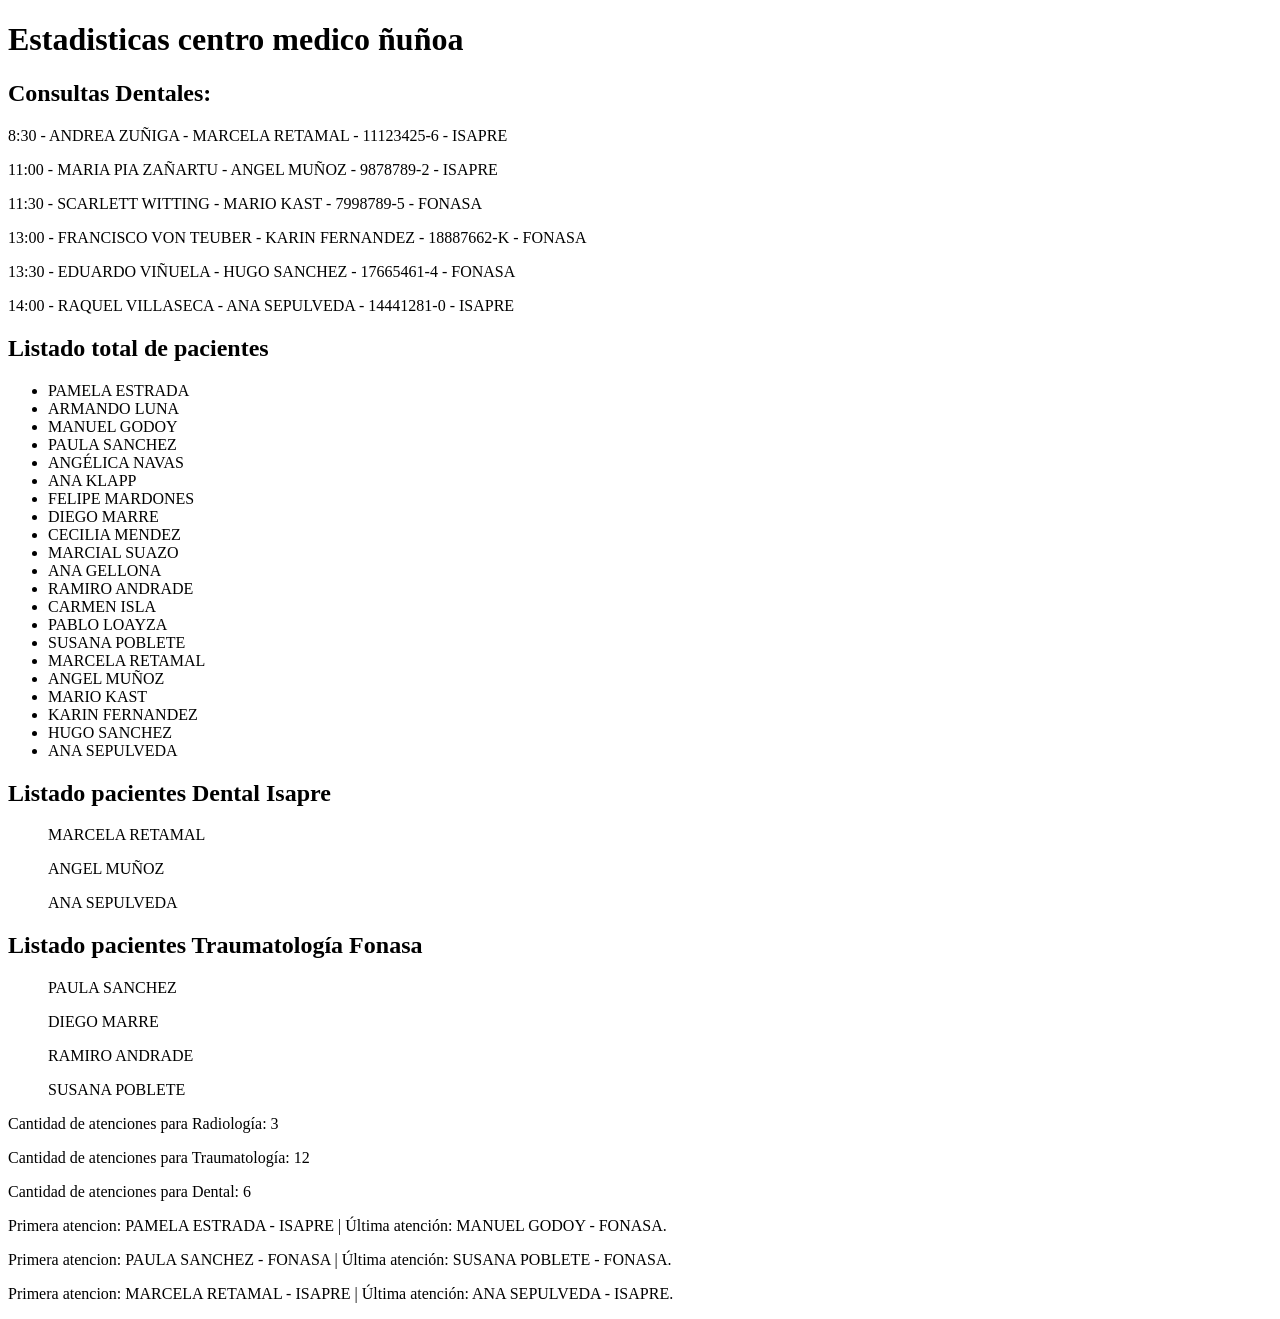
==== Apoyo Desafío 2.html @ 2690571b "desafio metodos con array y objetos" ====
<!DOCTYPE html>
<html lang="es">

<head>
    <meta charset="UTF-8">
    <meta name="viewport" content="width=device-width, initial-scale=1.0">
    <meta http-equiv="X-UA-Compatible" content="ie=edge">
    <title>Centro Médico Ñuñoa</title>
</head>

<body>
    <h1>Estadisticas centro medico ñuñoa</h1>

    <h2>Consultas Dentales:</h2>
    <p id="dentalList"></p>


    <h2>Listado total de pacientes</h2>
    <ul id="listadoPacientes"></ul>

    <h2>Listado pacientes Dental Isapre</h2>
    <ul id="listaPacientesDentalIsapre"></ul>

    <h2>Listado pacientes Traumatología Fonasa</h2>
    <ul id="listaPacientesTraumaFonasa"></ul>


    <script src="./assets/js/main.js"></script>
</body>

</html>
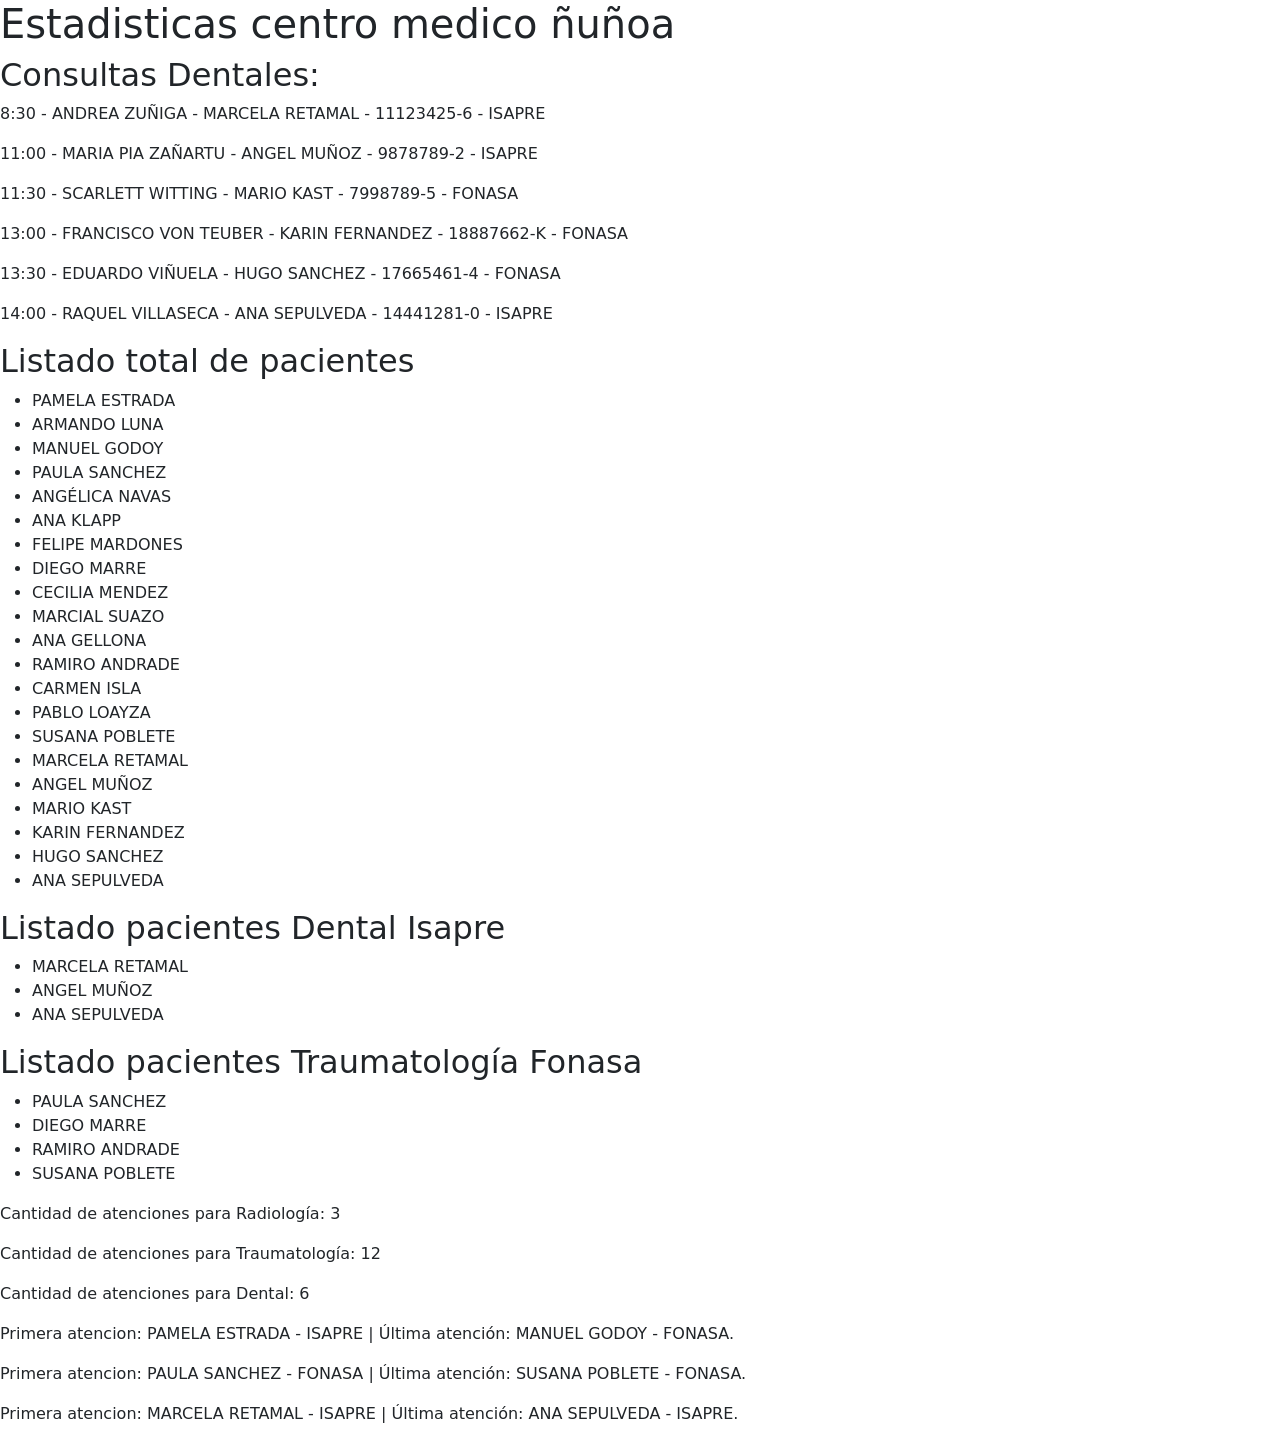
==== commit 920e6062: "agregue bootstrap y cambio en listado pacientes" ====
--- a/Apoyo Desafío 2.html
+++ b/Apoyo Desafío 2.html
@@ -6,6 +6,8 @@
     <meta name="viewport" content="width=device-width, initial-scale=1.0">
     <meta http-equiv="X-UA-Compatible" content="ie=edge">
     <title>Centro Médico Ñuñoa</title>
+    <link href="https://cdn.jsdelivr.net/npm/bootstrap@5.3.3/dist/css/bootstrap.min.css" rel="stylesheet"
+        integrity="sha384-QWTKZyjpPEjISv5WaRU9OFeRpok6YctnYmDr5pNlyT2bRjXh0JMhjY6hW+ALEwIH" crossorigin="anonymous">
 </head>
 
 <body>
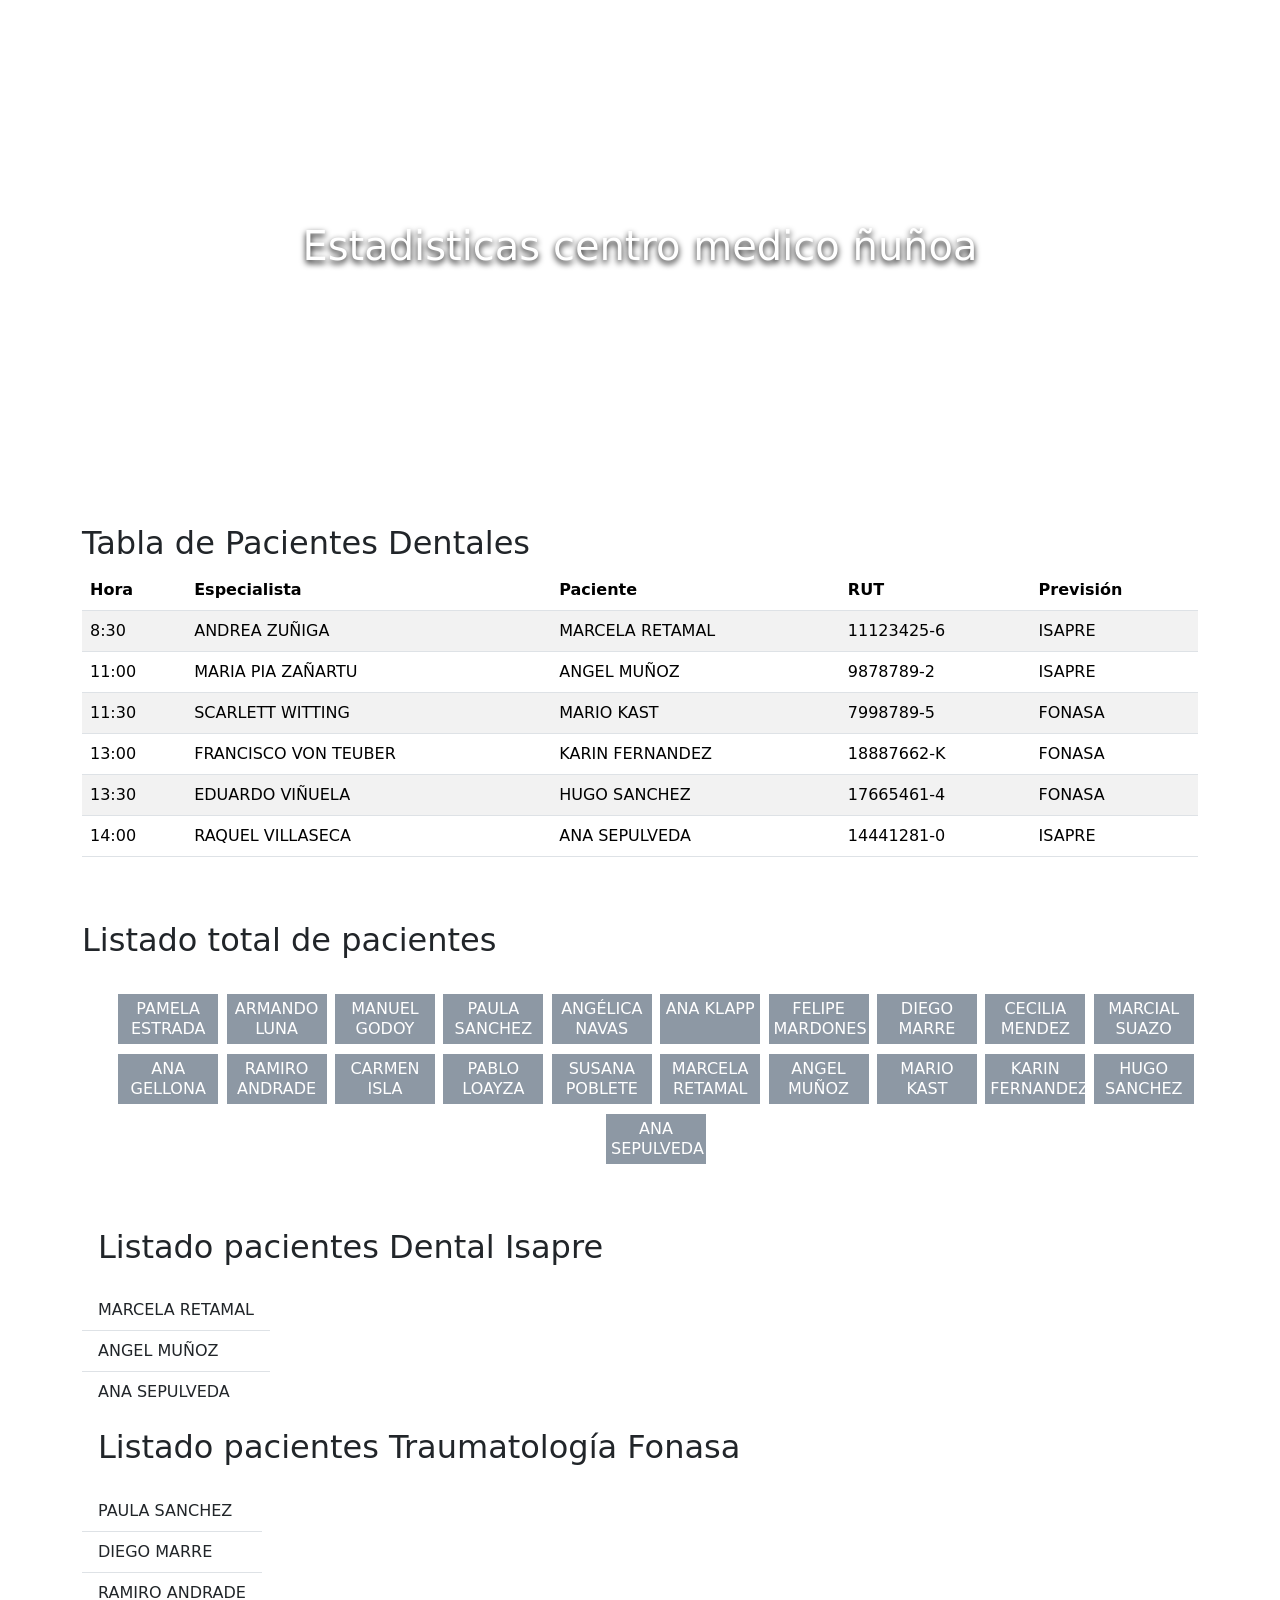
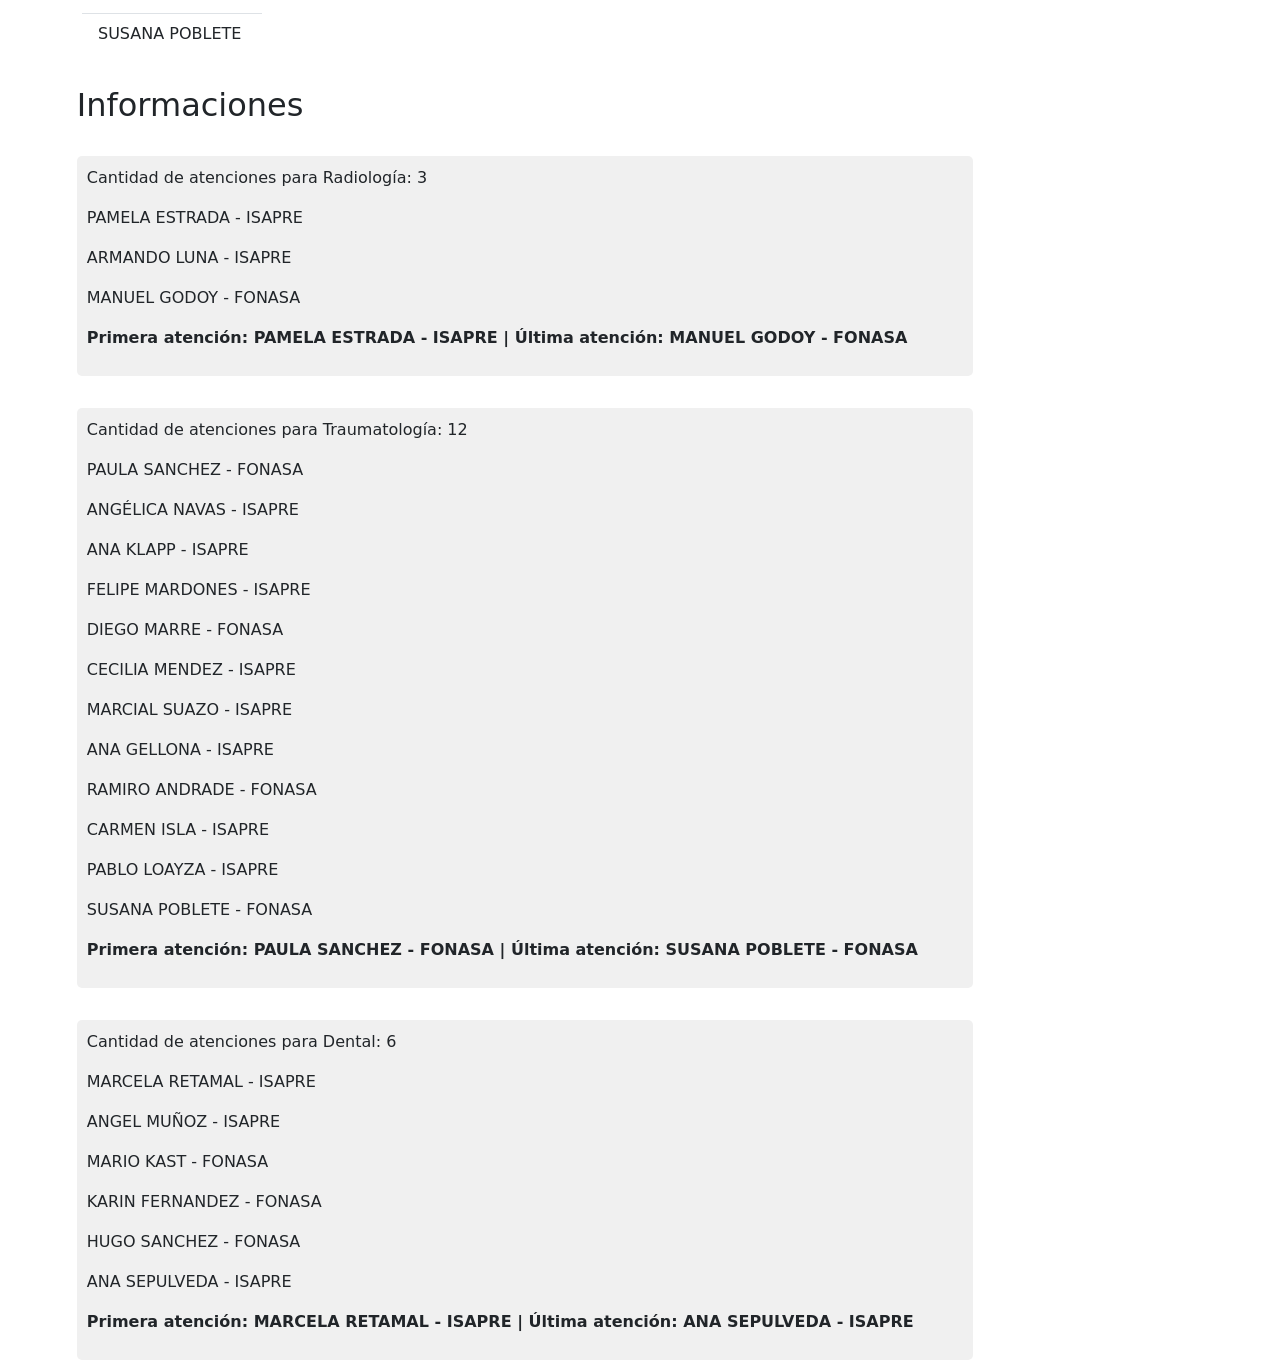
==== commit 039d8aaa: "se agregaron estilos, imagenes y nuevos arreglos" ====
--- a/Apoyo Desafío 2.html
+++ b/Apoyo Desafío 2.html
@@ -8,23 +8,58 @@
     <title>Centro Médico Ñuñoa</title>
     <link href="https://cdn.jsdelivr.net/npm/bootstrap@5.3.3/dist/css/bootstrap.min.css" rel="stylesheet"
         integrity="sha384-QWTKZyjpPEjISv5WaRU9OFeRpok6YctnYmDr5pNlyT2bRjXh0JMhjY6hW+ALEwIH" crossorigin="anonymous">
+    <link rel="stylesheet" href="./assets/css/style.css">
 </head>
 
 <body>
-    <h1>Estadisticas centro medico ñuñoa</h1>
+    <header class="align-items-center">
+        <h1>Estadisticas centro medico ñuñoa</h1>
+    </header>
 
-    <h2>Consultas Dentales:</h2>
-    <p id="dentalList"></p>
+    <!-- seccion tabla con bootstrap -->
+    <section class="tabla container mt-4">
+        <h2 class="mb-2">Tabla de Pacientes Dentales</h2>
+        <div class="table-responsive">
+            <table class="table table-striped">
+                <thead>
+                    <tr>
+                        <th scope="col">Hora</th>
+                        <th scope="col">Especialista</th>
+                        <th scope="col">Paciente</th>
+                        <th scope="col">RUT</th>
+                        <th scope="col">Previsión</th>
+                    </tr>
+                </thead>
+                <tbody id="dentalList">
+                </tbody>
+            </table>
+        </div>
+    </section>
+    <!-- <h2>Consultas Dentales:</h2> -->
+    <!-- <p id="dentalList"></p> -->
 
+    <section class="listaPacientes container my-5">
+        <h2 class="mb-4">Listado total de pacientes</h2>
+        <ul id="listadoPacientes"></ul>
+    </section>
 
-    <h2>Listado total de pacientes</h2>
-    <ul id="listadoPacientes"></ul>
+    <!-- <section class="dental-isapre container my-5">
+        <h2>Listado pacientes Dental Isapre</h2>
+        <ul class="list-group" id="listaPacientesDentalIsapre"></ul>
+    </section> -->
 
-    <h2>Listado pacientes Dental Isapre</h2>
-    <ul id="listaPacientesDentalIsapre"></ul>
+    <section class="listadoDentalIsapre container">
+        <h2 class="p-3">Listado pacientes Dental Isapre</h2>
+        <ul class="list-group list-group-flush" id="listaPacientesDentalIsapre"></ul>
+    </section>
 
-    <h2>Listado pacientes Traumatología Fonasa</h2>
-    <ul id="listaPacientesTraumaFonasa"></ul>
+    <section class="listadoTraumaFonasa container">
+        <h2 class="p-3">Listado pacientes Traumatología Fonasa</h2>
+        <ul class="list-group list-group-flush" id="listaPacientesTraumaFonasa"></ul>
+    </section>
+
+    <h2 class="informaciones">Informaciones</h2>
+    <div id="output"></div>
 
 
     <script src="./assets/js/main.js"></script>
--- a/assets/css/style.css
+++ b/assets/css/style.css
@@ -0,0 +1,62 @@
+header {
+    background-image: url(../img/nurse-measuring-patient-blood-pressure.jpg);
+    background-position: center;
+    background-repeat: no-repeat;
+    background-size: cover;
+    text-shadow: 0px 3px 6px black;
+    text-align: center;
+    color: white;
+    height: 500px;
+    display: flex;
+    justify-content: center
+}
+
+.listaPacientes #listadoPacientes {
+    display: -webkit-box;
+    display: -moz-box;
+    display: -ms-flexbox;
+    display: -webkit-flex;
+    display: flex;
+    -webkit-flex-flow: row wrap;
+    justify-content: space-around
+}
+
+.flex-item {
+    background: rgb(141, 152, 164);
+    padding: 5px;
+    width: 100px;
+    height: 50px;
+    margin-top: 10px;
+
+    line-height: 20px;
+    color: white;
+    text-align: center;
+    list-style: none;
+}
+
+#listaPacientesDentalIsapre {
+    display: inline-block;
+}
+
+#listaPacientesTraumaFonasa {
+    display: inline-block;
+}
+
+.info {
+    background-color: #f0f0f0;
+    padding: 10px;
+    margin-bottom: 10px;
+    border-radius: 5px;
+    max-width: 70%;
+    margin-left: 6%;
+    margin-top: 2rem;
+}
+
+.first-last {
+    font-weight: bold;
+}
+
+.informaciones {
+    margin-left: 6%;
+    margin-top: 2rem;
+}
